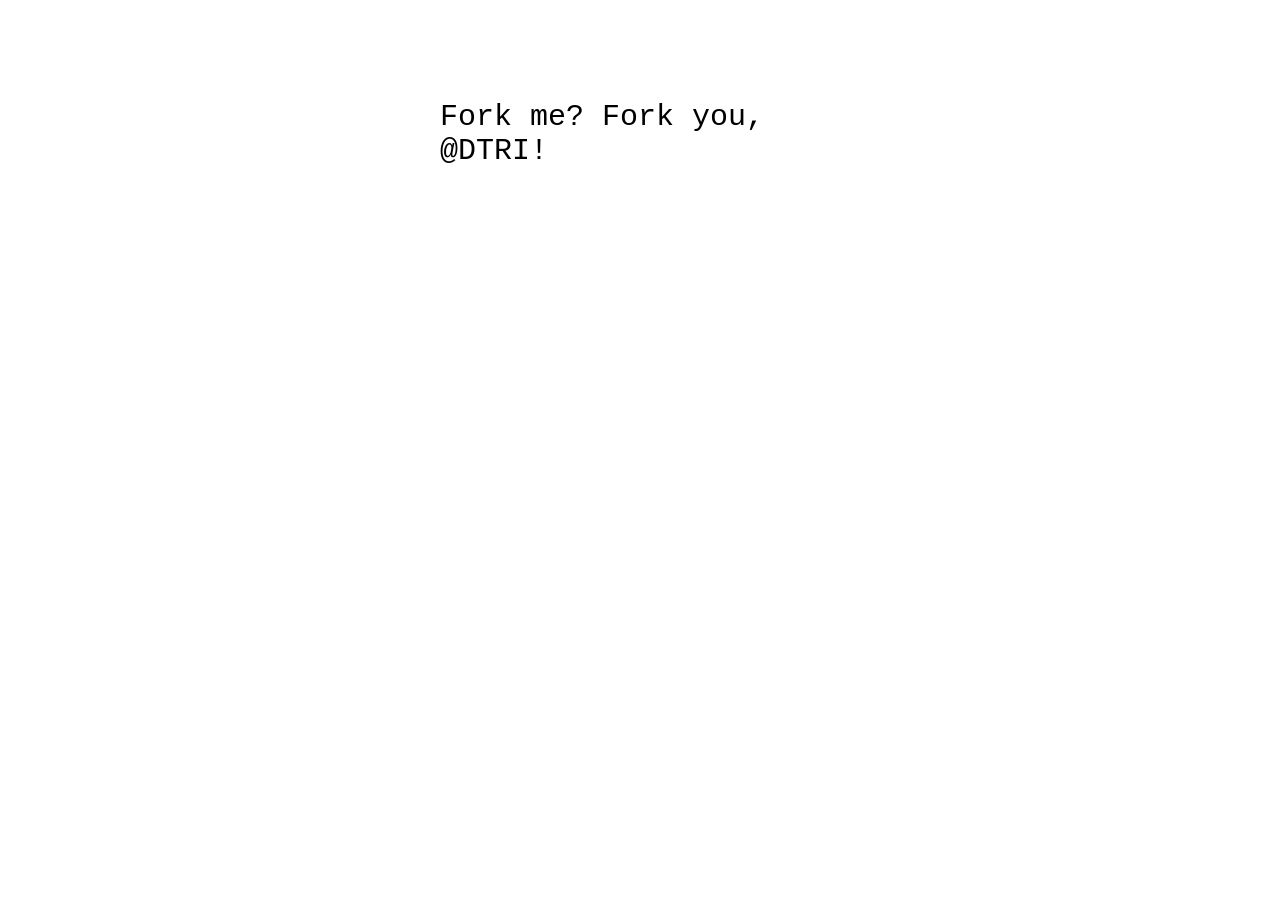
==== index.html @ ad55ff46 "Changed text" ====
<!DOCTYPE html>

<html>
<head>
  <meta http-equiv="Content-Type" content="text/html; charset=utf-8"/>
  <title>Spoon-Knife</title>
  <LINK href="styles.css" rel="stylesheet" type="text/css">
</head>

<body>

<img src="forkit.gif" id="octocat" alt="" />

<!-- Feel free to change this text here -->
<p>
  Fork me? Fork you, @DTRI!
</p>

</body>
</html>
---- styles.css ----
* {
  margin:0px;
  padding:0px;
}

#octocat {
  display: block;
  width:38px;
  margin: 50px auto;
	background-color: coral;
}

p {
  display: block;
  width: 400px;
  margin: 50px auto;
  font: 30px Monaco,"Courier New","DejaVu Sans Mono","Bitstream Vera Sans Mono",monospace;
}
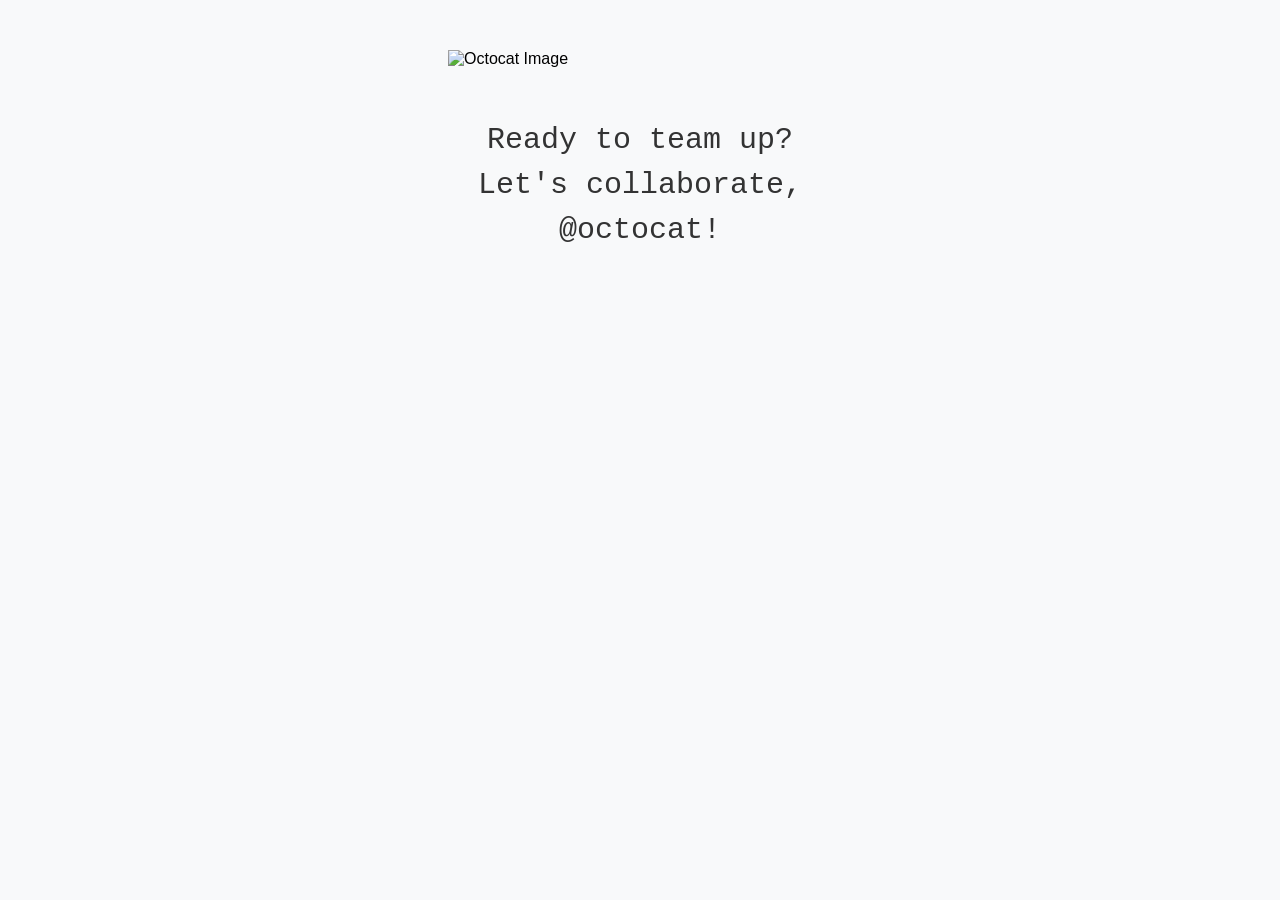
==== commit 142b7d2d: "Merge 2b811e6ec67f78c76f2dc20cdd4b139a614d530f into d0dd1f61b33d64e29d8bc1372a94ef6a2fee76a9" ====
--- a/index.html
+++ b/index.html
@@ -1,4 +1,4 @@
-  <!DOCTYPE html>
+<!DOCTYPE html>
 
 <html>
 <head>
@@ -9,11 +9,12 @@
 
 <body>
 
-<img src="forkit.gif" id="octocat" alt="" />
+<div id="octocat">
+  <img src="https://octodex.github.com/images/NUX_Octodex.gif" alt="Octocat Image">
+</div>
 
-<!-- Feel free to change this text here -->
 <p>
-  Fork me? Fork you, @DTRI!
+  Ready to team up? Let's collaborate, @octocat!
 </p>
 
 </body>
--- a/styles.css
+++ b/styles.css
@@ -5,9 +5,8 @@
 
 #octocat {
   display: block;
-  width:38px;
+  width:384px;
   margin: 50px auto;
-	background-color: coral;
 }
 
 p {
@@ -15,4 +14,18 @@
   width: 400px;
   margin: 50px auto;
   font: 30px Monaco,"Courier New","DejaVu Sans Mono","Bitstream Vera Sans Mono",monospace;
+  color: #333;
+  line-height: 1.5;
+  text-align: center;
 }
+
+body {
+  font-family: 'Segoe UI', Tahoma, Geneva, Verdana, sans-serif;
+  background-color: #f8f9fa;
+}
+
+#octocat img {
+  display: block;
+  width: 100%;
+  height: auto;
+}
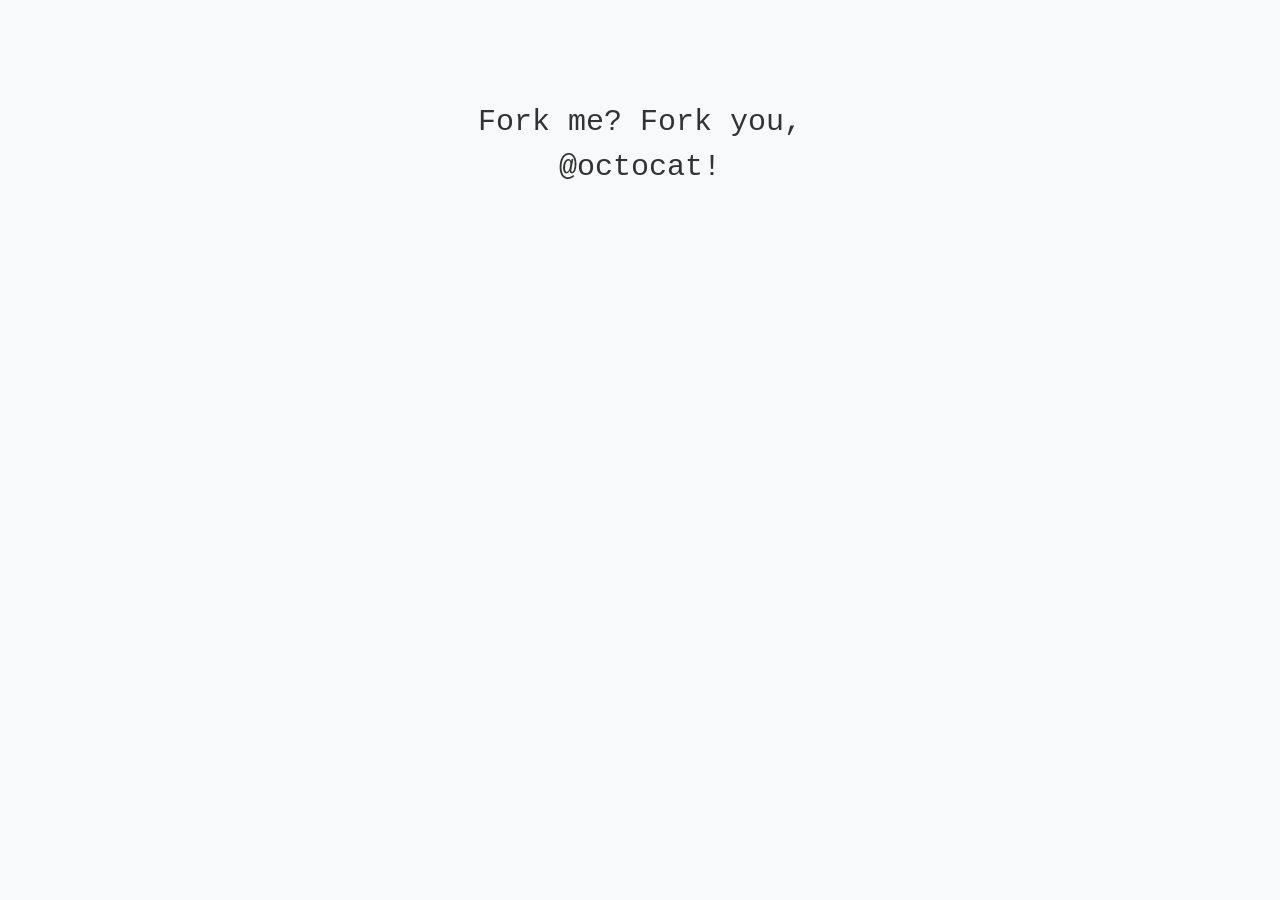
==== commit 57167b8a: "Merge 4b9455bd37ed1438d26dc3a39912f7710aff64f3 into d0dd1f61b33d64e29d8bc1372a94ef6a2fee76a9" ====
--- a/index.html
+++ b/index.html
@@ -9,13 +9,13 @@
 
 <body>
 
-<div id="octocat">
-  <img src="https://octodex.github.com/images/NUX_Octodex.gif" alt="Octocat Image">
-</div>
+<img src="forkit.gif" id="octocat" alt="" />
 
+<!-- Feel free to change this text here -->
 <p>
-  Ready to team up? Let's collaborate, @octocat!
+  Fork me? Fork you, @octocat!
 </p>
 
+<script src="script.js"></script>
 </body>
 </html>
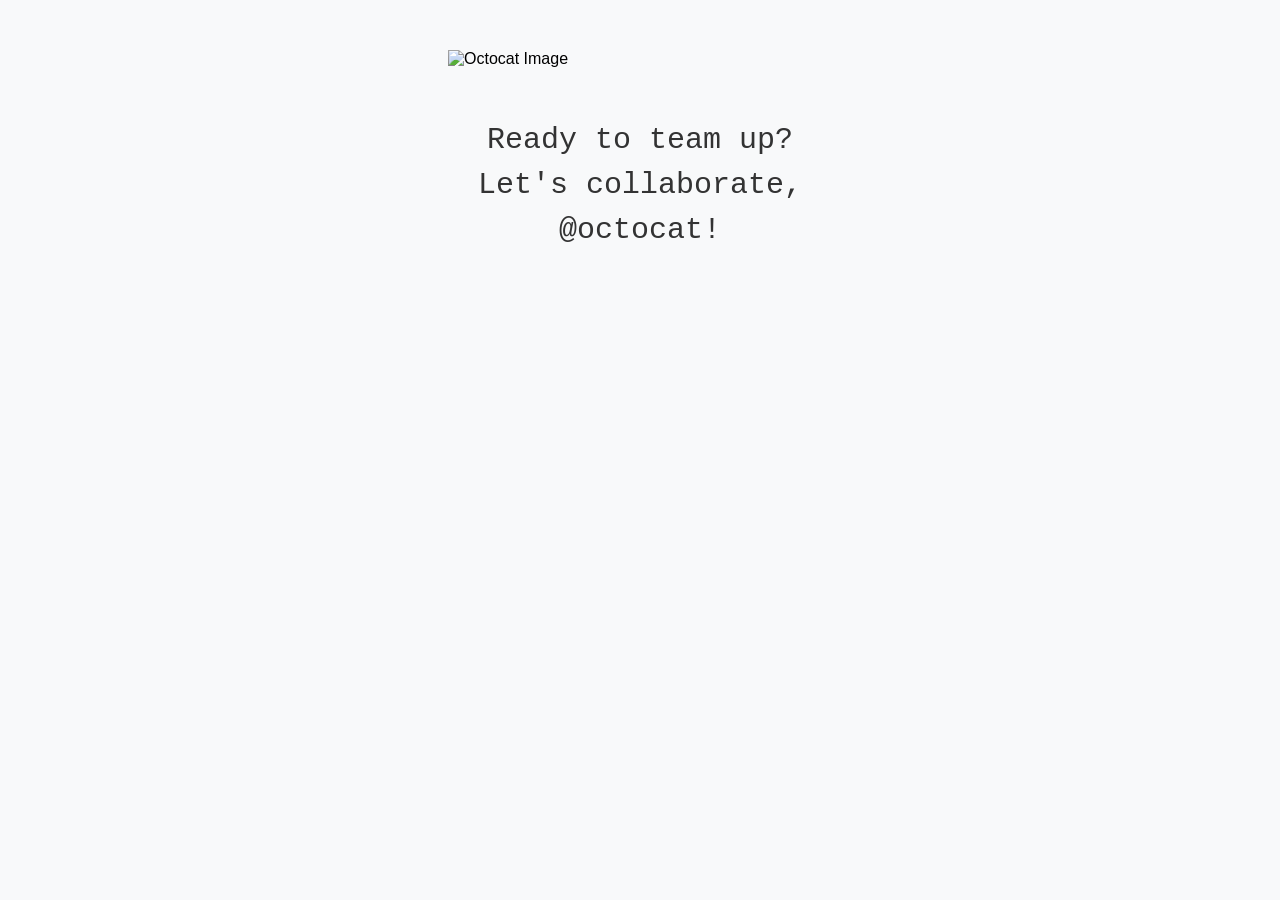
==== commit a8b91585: "Merge 1bbb85329de1897f0142382e377e072ceea78558 into d0dd1f61b33d64e29d8bc1372a94ef6a2fee76a9" ====
--- a/index.html
+++ b/index.html
@@ -9,13 +9,13 @@
 
 <body>
 
-<img src="forkit.gif" id="octocat" alt="" />
+<div id="octocat">
+  <img src="https://octodex.github.com/images/NUX_Octodex.gif" alt="Octocat Image">
+</div>
 
-<!-- Feel free to change this text here -->
 <p>
-  Fork me? Fork you, @octocat!
+  Ready to team up? Let's collaborate, @octocat!
 </p>
 
-<script src="script.js"></script>
 </body>
 </html>
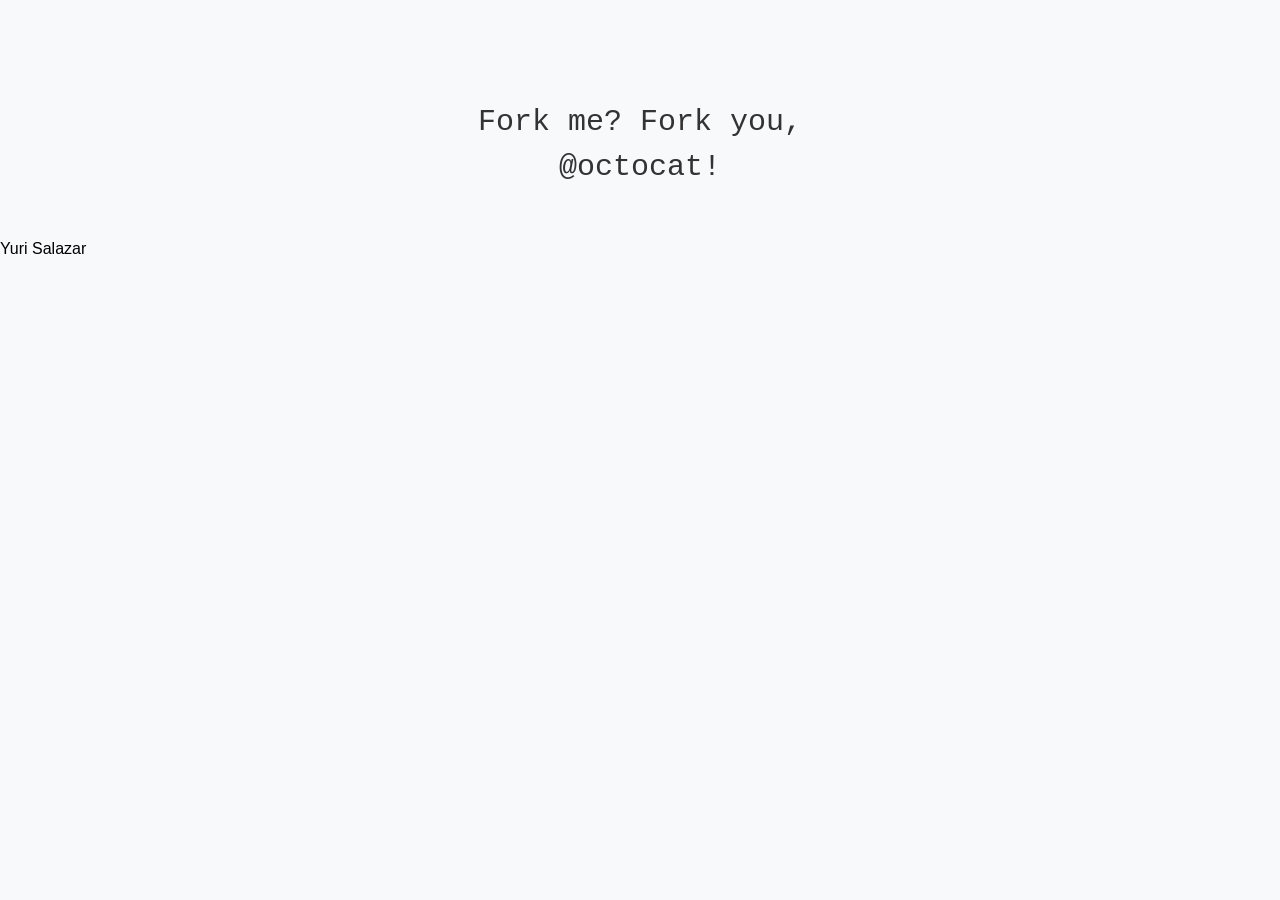
==== commit a28049e3: "docs: agregado mi ombre al archivo" ====
--- a/index.html
+++ b/index.html
@@ -9,13 +9,13 @@
 
 <body>
 
-<div id="octocat">
-  <img src="https://octodex.github.com/images/NUX_Octodex.gif" alt="Octocat Image">
-</div>
+<img src="forkit.gif" id="octocat" alt="" />
 
+<!-- Feel free to change this text here -->
 <p>
-  Ready to team up? Let's collaborate, @octocat!
+  Fork me? Fork you, @octocat!
 </p>
 
 </body>
 </html>
+Yuri Salazar
